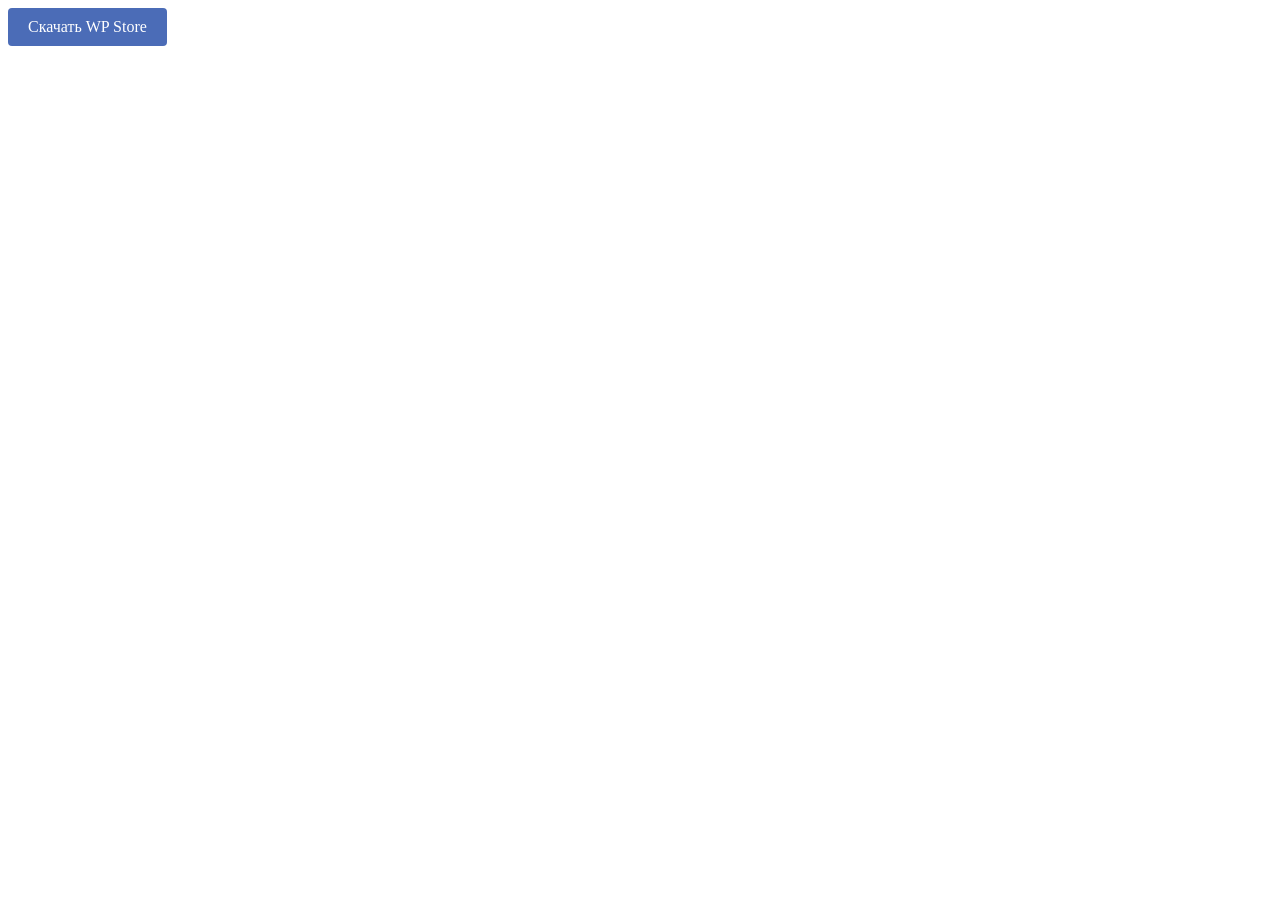
==== widget.html @ ba7fd318 "Add landing page and download widget for WP Store" ====
<!DOCTYPE html>
<html lang="ru">
<head>
  <meta charset="UTF-8">
  <title>Виджет загрузки WP Store</title>
</head>
<body>
  <!-- Этот код можно встроить на любую страницу -->
  <div id="wp-store-widget">
    <a id="wp-store-widget-btn" href="#" style="display:inline-block;padding:10px 20px;background:#4b6cb7;color:#fff;border-radius:4px;text-decoration:none;">Скачать WP Store</a>
  </div>
  <script>
    async function updateWpStoreWidget() {
      try {
        const res = await fetch('https://api.github.com/repos/ilterracom/wp-store/git/matching-refs/tags/wp-store/');
        const tags = await res.json();
        if (Array.isArray(tags) && tags.length) {
          const latest = tags.sort((a,b) => a.ref.localeCompare(b.ref)).pop();
          const tag = latest.ref.replace('refs/tags/','');
          const url = `https://github.com/ilterracom/wp-store/archive/refs/tags/${tag}.zip`;
          const btn = document.getElementById('wp-store-widget-btn');
          btn.href = url;
          btn.textContent = `Скачать WP Store ${tag}`;
        }
      } catch (e) {
        console.error('Не удалось обновить ссылку', e);
      }
    }
    updateWpStoreWidget();
  </script>
</body>
</html>
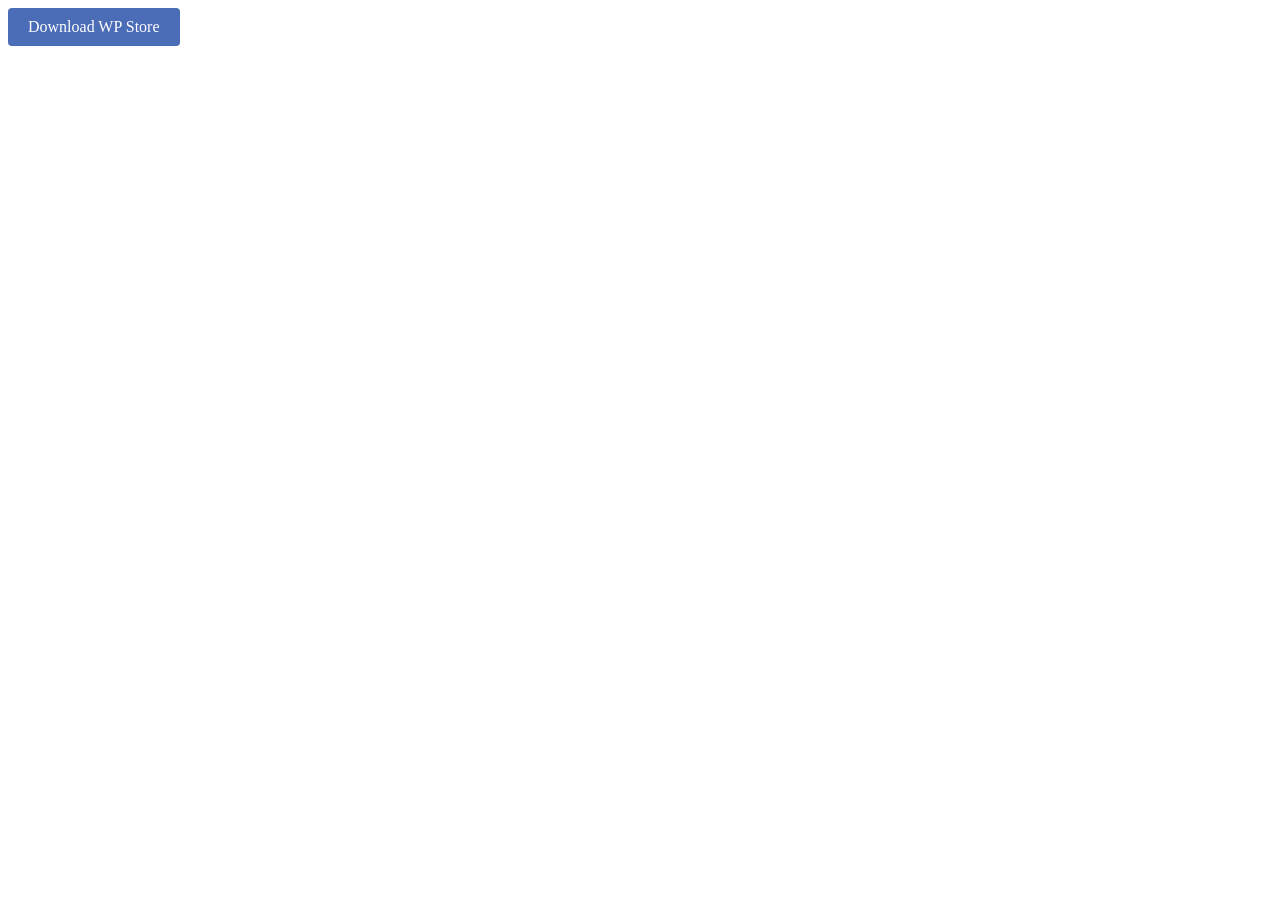
==== commit b58ec457: "Refine landing content and translate to English" ====
--- a/widget.html
+++ b/widget.html
@@ -1,13 +1,13 @@
 <!DOCTYPE html>
-<html lang="ru">
+<html lang="en">
 <head>
   <meta charset="UTF-8">
-  <title>Виджет загрузки WP Store</title>
+  <title>WP Store Download Widget</title>
 </head>
 <body>
-  <!-- Этот код можно встроить на любую страницу -->
+  <!-- Embed this snippet on any page -->
   <div id="wp-store-widget">
-    <a id="wp-store-widget-btn" href="#" style="display:inline-block;padding:10px 20px;background:#4b6cb7;color:#fff;border-radius:4px;text-decoration:none;">Скачать WP Store</a>
+    <a id="wp-store-widget-btn" href="#" style="display:inline-block;padding:10px 20px;background:#4b6cb7;color:#fff;border-radius:4px;text-decoration:none;">Download WP Store</a>
   </div>
   <script>
     async function updateWpStoreWidget() {
@@ -20,10 +20,10 @@
           const url = `https://github.com/ilterracom/wp-store/archive/refs/tags/${tag}.zip`;
           const btn = document.getElementById('wp-store-widget-btn');
           btn.href = url;
-          btn.textContent = `Скачать WP Store ${tag}`;
+          btn.textContent = `Download WP Store ${tag}`;
         }
       } catch (e) {
-        console.error('Не удалось обновить ссылку', e);
+        console.error('Failed to update link', e);
       }
     }
     updateWpStoreWidget();
